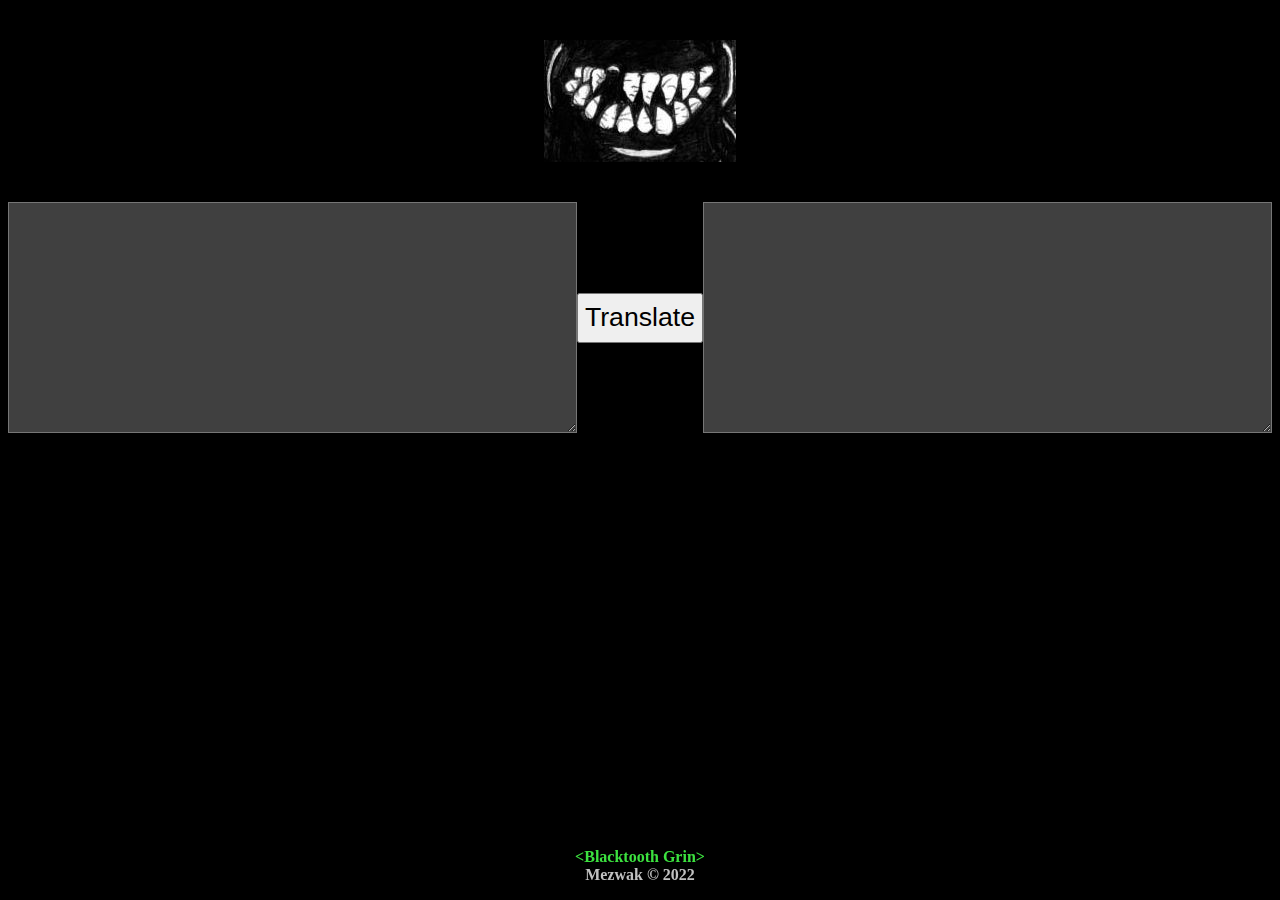
==== index.html @ 66e8c236 "fix" ====
<!doctype html>
<html>
<head>
	<meta charset="utf-8">
	<title>Grintongue Translator</title>
	<link rel="icon" type="image/x-icon" href="favicon.ico">
	<meta name="description" content="Blacktooth Grin Translator">
	<link rel="stylesheet" href="style.css">
	<script src="script.js"></script>
	<script src="data.json"></script>
	<script language="javascript" type="text/javascript">
		window.onload = function() {
			document.getElementById("button").onclick = function(event) {
				translate(document.getElementById("input").value);
			}
		}
	</script>
</head>
<body>
	<div class="banner">
		<image src="grin.jpg" alt="Fear the grin">
	</div>
	<div class="main">
		<textarea id="input" class="text-box" rows="15" cols="80"></textarea>
		<button id="button" class="button" onclick="translate">Translate</button>
		<textarea id="output" class="text-box" rows="15" cols="80"></textarea>
	</div>
	<div class="box box-footer">
	  <p class="text" style="font-weight:bold"><span style="color:#3CE13F">&lt;Blacktooth Grin&gt;</span> <br />Mezwak © 2022</p>
	</div>
</body>
</html>
---- style.css ----
body {
	background-color: #000000;
}

textarea {
	background-color: #404040;
	color: #C1C1C1;
	display: inline;
	margin-left: auto;
	margin-right: auto;
	align-content: center;
}

button {
	display: block;
}

input {
	display: block;
}

.main {
	margin-top: 40px;
	display: flex;
	justify-content: center;
	align-items: center;
}


.banner {
	margin-top: 40px;
	display: flex;
	justify-content: center;
	align-items: center;
}

.button {
	height: 50px;
	font-size: 20pt;
}

.text {
	color: #C1C1C1;
}

.box {
	position: fixed;
	left: 0;
	width: 100%;
	text-align: center;
}

.box-text {
	margin: 20px 0px;
}

.box-footer {
	bottom: 0;
}
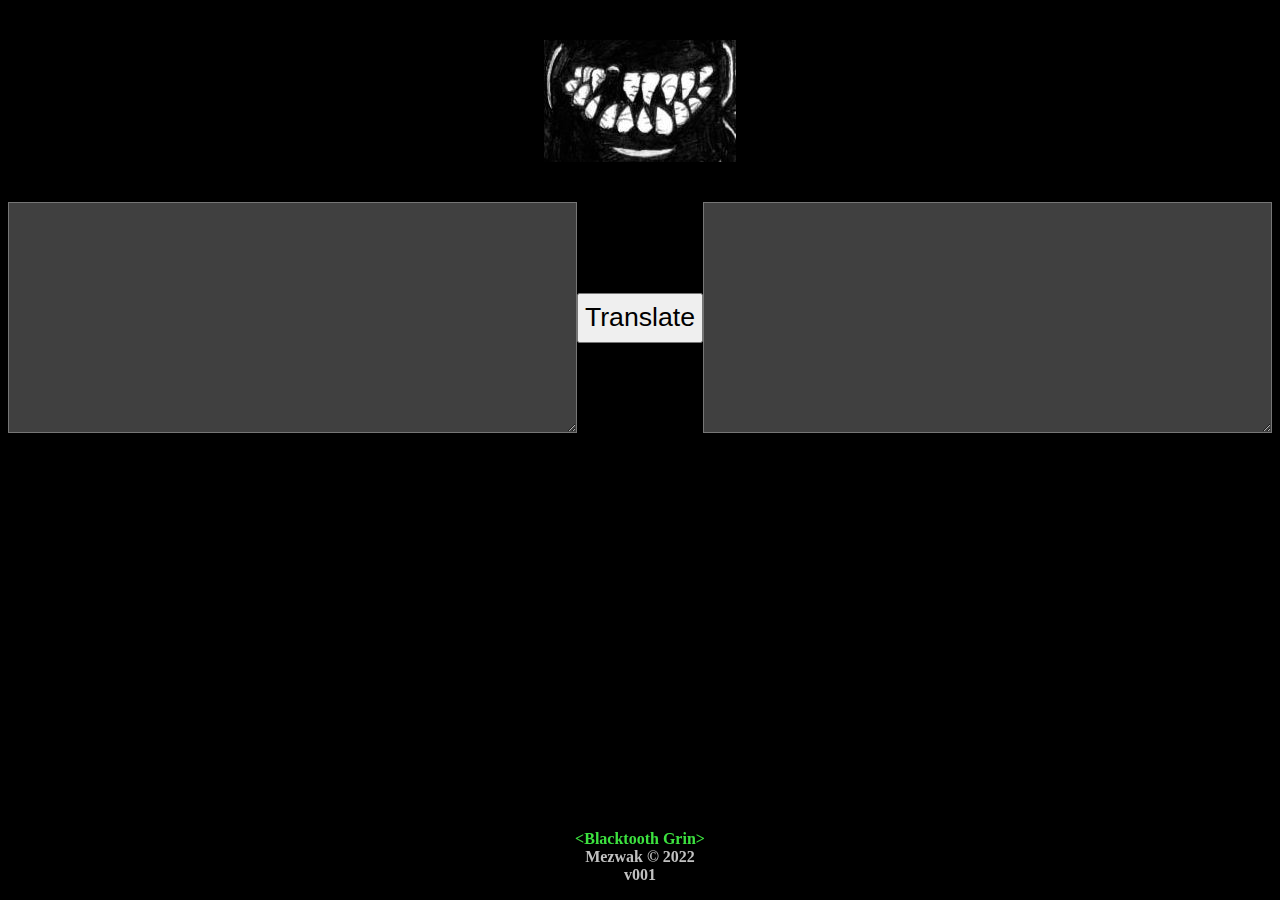
==== commit 4bc287a8: "fix" ====
--- a/index.html
+++ b/index.html
@@ -26,7 +26,7 @@
 		<textarea id="output" class="text-box" rows="15" cols="80"></textarea>
 	</div>
 	<div class="box box-footer">
-	  <p class="text" style="font-weight:bold"><span style="color:#3CE13F">&lt;Blacktooth Grin&gt;</span> <br />Mezwak © 2022</p>
+	  <p class="text" style="font-weight:bold"><span style="color:#3CE13F">&lt;Blacktooth Grin&gt;</span> <br />Mezwak © 2022 <br />v001</p>
 	</div>
 </body>
 </html>
